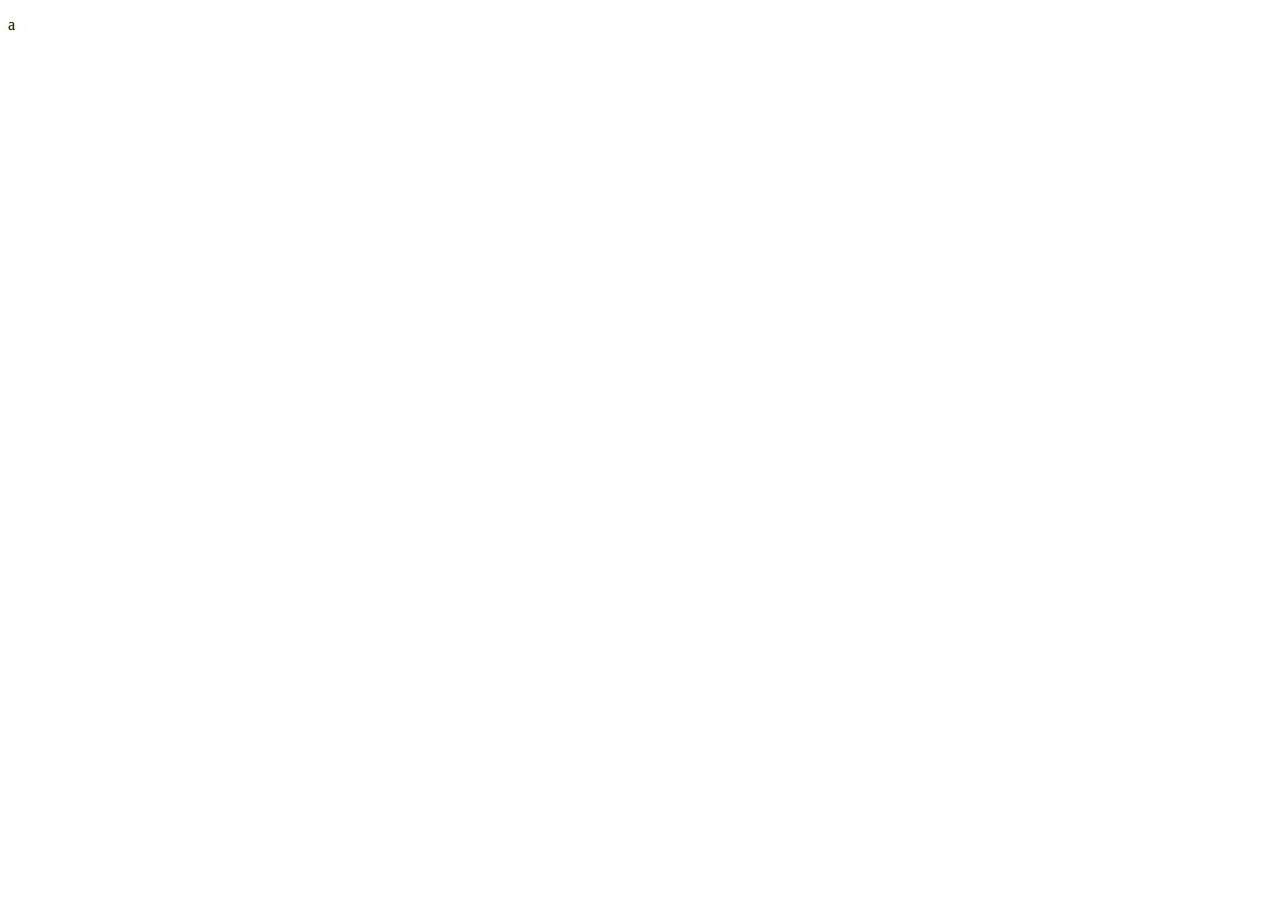
==== discord/index.html @ ebf9b99b "Discord update" ====
<!DOCTYPE html>
<html>
   <head>
      <meta http-equiv = "refresh" content = "2; url = https://discord.gg/z3Mk7fbszC" />
      <meta property="og:title" content="Adib23704 - Portfolio" />
    <meta property="og:image" content="https://raw.githubusercontent.com/Adib23704/adib23704.github.io/main/useless/cover.png" />
    <meta property="og:description" content="Adib23704 Developer Portfolio" />
    <meta property="og:url" content="https://adib23704.github.io/" />
    <meta property="og:image:width" content="1280" />
    <meta property="og:image:height" content="640" />
    <meta property="og:type" content="website" />
    <meta property="fb:app_id" content="251199039752348" />
    <meta content="Adib23704 - Portfolio" property="og:site_name" />
    <meta content="https://adib23704.github.io/" name="twitter:domain" />
    <meta content="Adib23704 - Portfolio" name="twitter:title" />
    <meta content="summary" name="twitter:card" />
    <meta charset="utf-8" />
<!--     <meta name="viewport" content="width=device-width, initial-scale=1, shrink-to-fit=no" />
 -->    <link href="https://fonts.googleapis.com/css?family=Lato:100,300,400,700,900" rel="stylesheet" />
    
    <title>Adib23704 - Portfolio</title>

    <link href="vendor/bootstrap/css/bootstrap.min.css" rel="stylesheet" />
    <link rel="stylesheet" href="assets/css/fontawesome.css" />
    <link rel="stylesheet" href="assets/css/templatemo-style.css" />
    <link rel="stylesheet" href="assets/css/owl.css" />
    <link rel="stylesheet" href="assets/css/lightbox.css" />
    <link rel="apple-touch-icon" sizes="180x180" href="assets/images/apple-touch-icon.png">
    <link rel="icon" type="image/png" sizes="32x32" href="assets/images/favicon-32x32.png">
    <link rel="icon" type="image/png" sizes="16x16" href="assets/images/favicon-16x16.png">
    <link rel="manifest" href="assets/images/site.webmanifest">
  </head>
   </head>
   <body>
      <p>a</p>
   </body>
</html>
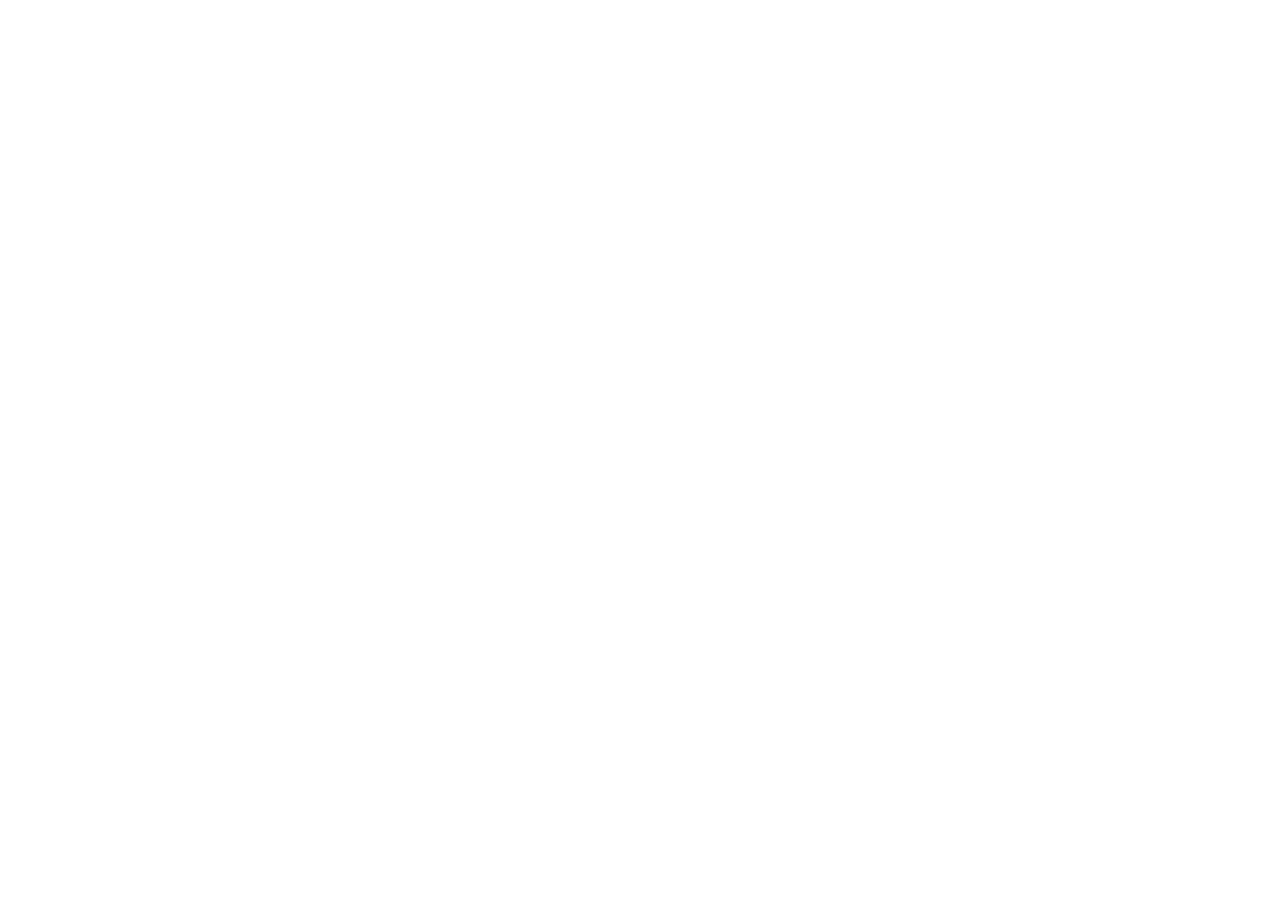
==== commit 4dd1b5c1: "Update index.html" ====
--- a/discord/index.html
+++ b/discord/index.html
@@ -1,7 +1,7 @@
 <!DOCTYPE html>
 <html>
    <head>
-      <meta http-equiv = "refresh" content = "2; url = https://discord.gg/z3Mk7fbszC" />
+      <meta http-equiv = "refresh" content = "1; url = https://discord.gg/z3Mk7fbszC" />
       <meta property="og:title" content="Adib23704 - Portfolio" />
     <meta property="og:image" content="https://raw.githubusercontent.com/Adib23704/adib23704.github.io/main/useless/cover.png" />
     <meta property="og:description" content="Adib23704 Developer Portfolio" />
@@ -32,6 +32,6 @@
   </head>
    </head>
    <body>
-      <p>a</p>
+      <p> </p>
    </body>
-</html>+</html>
